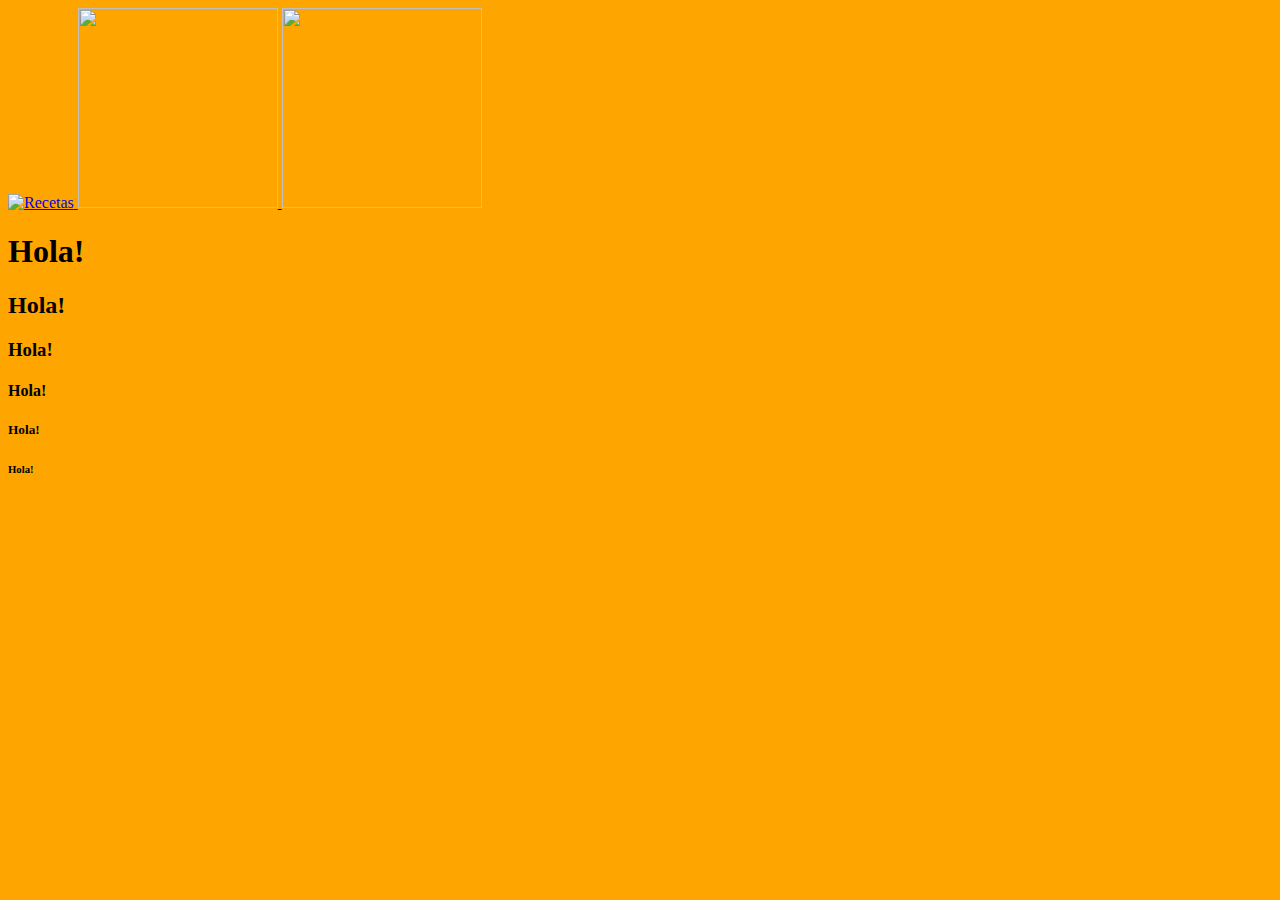
==== index.html @ a799bd39 "Subida inicial de mi sitio Web" ====
<!DOCTYPE html>
<html>
  <head>
    <meta charset="utf-8">
    <title>Bienvenidos a mi página</title>
    <meta name="author" content="Daniel Lemus">
    <meta name="description" content="Bienvenidos a mi página Web.">
    <meta name="keywords" content="Sushy, recetas, comida oriental">
  </head>
  <body bgColor="orange">


    <a href="index.html" title="Página principal de recetas">
        <img src="assets\img\wide_32.jpg" alt="Recetas" title="Recetas para comida">
    </a>
    <a href="sushy.html" title="Recetas y tipos de sushy" >
        <img src="assets\img\sushi.jpg" width="200" height="200">
    </a>
    <a href="pasta.html" title="Las mejores recetas de pasta" >
      <img src="assets\img\pasta.jpg" width="200" height="200">
    </a>
    

 <h1>Hola!</h1>
 <h2>Hola!</h2>
 <h3>Hola!</h3>
 <h4>Hola!</h4>
 <h5>Hola!</h5>
 <h6>Hola!</h6>


  </body>
</html>
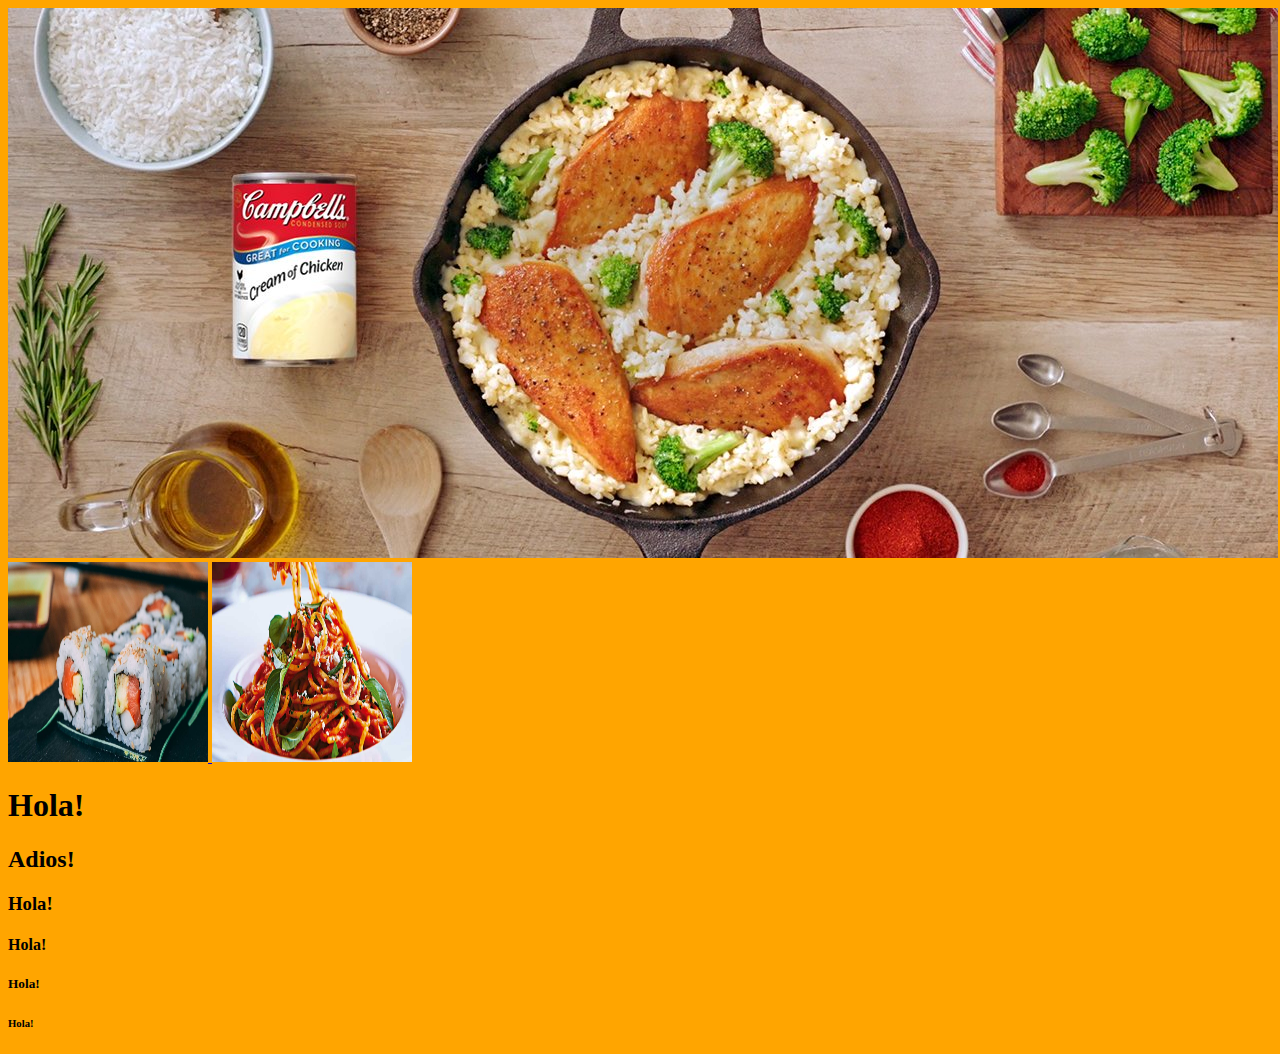
==== commit 0e30bcb3: "Quitando espacios blancos" ====
--- a/index.html
+++ b/index.html
@@ -2,14 +2,12 @@
 <html>
   <head>
     <meta charset="utf-8">
-    <title>Bienvenidos a mi página</title>
+    <title>Bienvenidos a mi página Web</title>
     <meta name="author" content="Daniel Lemus">
     <meta name="description" content="Bienvenidos a mi página Web.">
     <meta name="keywords" content="Sushy, recetas, comida oriental">
   </head>
   <body bgColor="orange">
-
-
     <a href="index.html" title="Página principal de recetas">
         <img src="assets\img\wide_32.jpg" alt="Recetas" title="Recetas para comida">
     </a>
@@ -19,10 +17,9 @@
     <a href="pasta.html" title="Las mejores recetas de pasta" >
       <img src="assets\img\pasta.jpg" width="200" height="200">
     </a>
-    
-
+  
  <h1>Hola!</h1>
- <h2>Hola!</h2>
+ <h2>Adios!</h2>
  <h3>Hola!</h3>
  <h4>Hola!</h4>
  <h5>Hola!</h5>
@@ -30,4 +27,4 @@
 
 
   </body>
-</html>+</html>
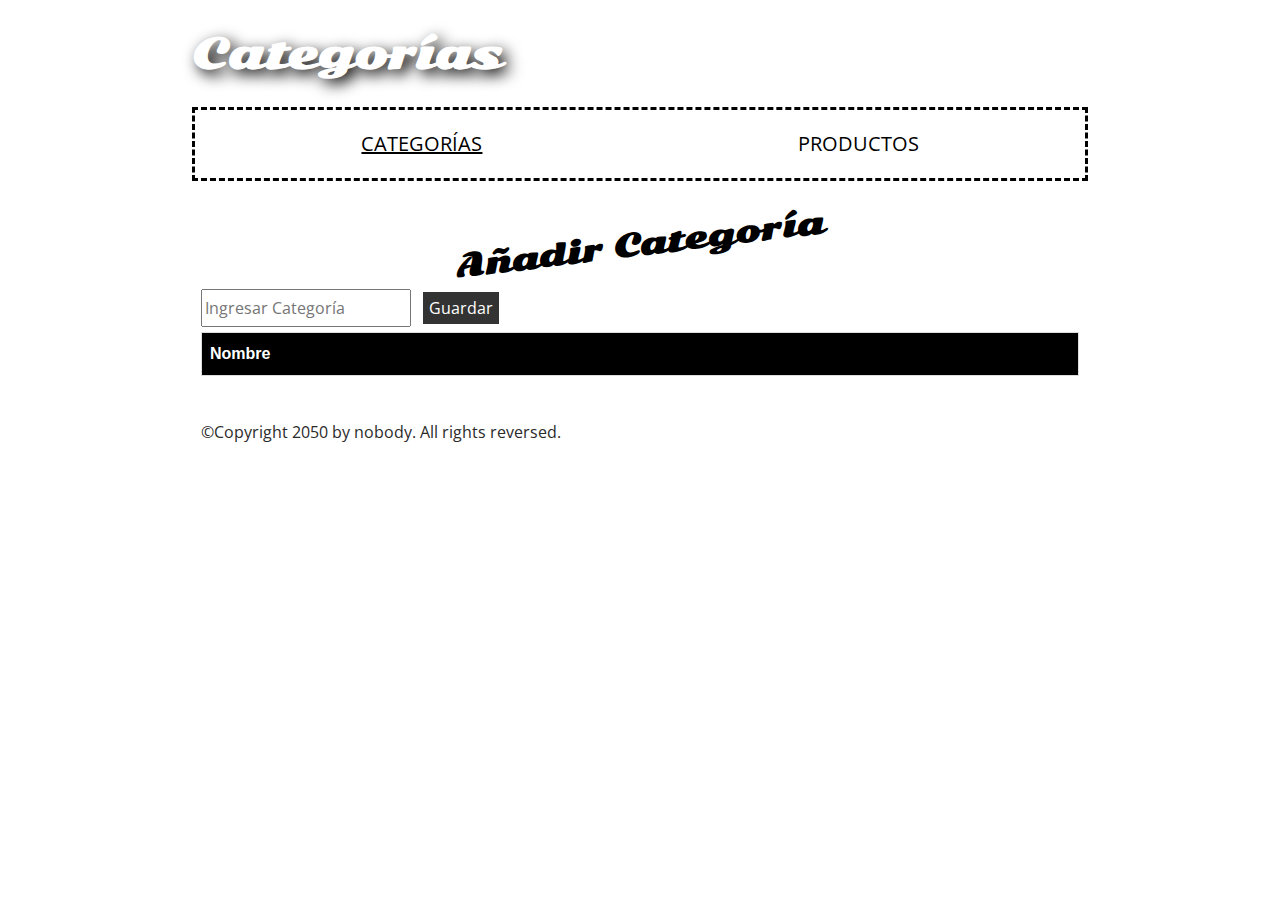
==== commit 9a19f8b2: "Cambio de pagina principal" ====
--- a/index.html
+++ b/index.html
@@ -2,29 +2,90 @@
 <html>
   <head>
     <meta charset="utf-8">
-    <title>Bienvenidos a mi página Web</title>
-    <meta name="author" content="Daniel Lemus">
-    <meta name="description" content="Bienvenidos a mi página Web.">
-    <meta name="keywords" content="Sushy, recetas, comida oriental">
-  </head>
-  <body bgColor="orange">
-    <a href="index.html" title="Página principal de recetas">
-        <img src="assets\img\wide_32.jpg" alt="Recetas" title="Recetas para comida">
-    </a>
-    <a href="sushy.html" title="Recetas y tipos de sushy" >
-        <img src="assets\img\sushi.jpg" width="200" height="200">
-    </a>
-    <a href="pasta.html" title="Las mejores recetas de pasta" >
-      <img src="assets\img\pasta.jpg" width="200" height="200">
-    </a>
+    <title>Categorías</title>
+    <link href="https://fonts.googleapis.com/css?family=Open+Sans+Condensed:300|Sonsie+One" rel="stylesheet" type="text/css">
+    <link rel="stylesheet" href="style2.css">
+</head>
+  <body onload="load()">
+    <header>
+      <h1>Categorías</h1>
+      <nav>
+        <ul>
+          <li><a class="actualLink" href="#">Categorías</a></li>
+          <li><a href="#">Productos</a></li>
+        </ul>
+      </nav>
+    </header>
+    <main>
+      <article>
+        <h2 class="rotar-titulo">Añadir Categoría</h2>
+        <form>
+            <input type="text" id="txtCategoria" name="categoria" placeholder="Ingresar Categoría">
+            <input type="submit" value="Guardar" onclick="insert()">
+        </form>
+
+        <table id="tablacategorias">
+            <thead>
+              <tr>
+                <th>Nombre</th>
+              </tr>
+            </thead>
+            <tbody>
+            </tbody>
+          </table>
+          
+          <template id="productrow">
+            <tr>
+              <td class="record"></td>
+            </tr>
+          </template> 
+
+      </article>
+    </main>
+    <footer>
+      <p>©Copyright 2050 by nobody. All rights reversed.</p>
+    </footer>
+  </body>
+  <script>
+
+    var categories = []; 
+    
+    function load(){
   
- <h1>Hola!</h1>
- <h2>Adios!</h2>
- <h3>Hola!</h3>
- <h4>Hola!</h4>
- <h5>Hola!</h5>
- <h6>Hola!</h6>
+        if(localStorage.getItem('categories') != null){
+            
+            categories = JSON.parse(localStorage.getItem('categories'));
+      
+            categories.forEach(function (arrayItem) {
+            
+                var t = document.querySelector('#productrow'),
+                td = t.content.querySelectorAll("td");
 
+                td[0].textContent = arrayItem.name;     
 
-  </body>
-</html>
+                var tb = document.querySelector("tbody");
+                var clone = document.importNode(t.content, true);
+                tb.appendChild(clone);        
+            });
+        }
+    }
+    
+    function insert(){
+
+        let categoryText = document.getElementById('txtCategoria').value;
+
+        if(localStorage.getItem('categories') != null){
+            categories = JSON.parse(localStorage.getItem('categories'));
+        }
+       
+        const category = {
+            name: categoryText
+        }
+
+        categories.push(category);
+
+        window.localStorage.setItem('categories', JSON.stringify(categories));
+    };
+
+</script>
+</html>--- a/style2.css
+++ b/style2.css
@@ -0,0 +1,186 @@
+/* || General setup */
+
+
+html, body {
+  margin: 0;
+  padding: 0;
+}
+
+html {
+  font-size: 10px;
+  background-color:#ffffff;
+
+}
+
+body {
+  width: 70%;
+  margin: 0 auto;
+}
+
+
+/* || typography */
+
+h1, h2, h3 {
+  font-family: 'Sonsie One', cursive;
+  color: #2a2a2a;
+}
+
+p, input, li {
+  font-family: 'Open Sans Condensed', sans-serif;
+  color: #2a2a2a;
+}
+
+h1 {
+  font-size: 4rem;
+  text-align: left;
+  color: white;
+  text-shadow: 5px 5px 15px #000000;
+}
+
+h2 {
+  font-size: 3rem;
+  text-align: center;
+  color: black;
+}
+
+h3 {
+  font-size: 2.2rem;
+}
+
+p, li {
+  font-size: 1.6rem;
+  line-height: 1.5;
+}
+
+/* || header layout */
+
+nav, article, aside, footer {
+  background-color: white;
+  padding: 1%;
+}
+
+nav {
+  height: 50px;
+  display: flex;
+  margin-bottom: 10px;
+  border-style: dashed;
+}
+
+nav ul {
+  padding: 0;
+  list-style-type: none;
+  flex: 2;
+  display: flex;
+}
+
+nav li {
+  display: inline;
+  text-align: center;
+  flex: 1;
+}
+
+nav a {
+  display: inline-block;
+  font-size: 2rem;
+  text-transform: uppercase;
+  text-decoration: none;
+  color: black;
+}
+
+.actualLink {
+
+  text-decoration: underline;
+}
+
+nav form {
+  flex: 1;
+  display: flex;
+  align-items: center;
+  height: 100%;
+  padding: 0 2em;
+}
+
+input {
+  font-size: 1.6rem;
+  height: 32px;
+}
+
+input[type="search"] {
+  flex: 3;
+}
+
+input[type="submit"] {
+  flex: 1;
+  margin-left: 1rem;
+  background: #333;
+  border: 0;
+  color: white;
+}
+
+/* || main layout */
+
+main {
+  display: flex;
+}
+
+article {
+  flex: 4;
+}
+
+aside {
+  flex: 1;
+  margin-left: 10px;
+  background-color: rgba(255, 255, 255, 0.3);
+}
+
+aside li {
+  padding-bottom: 10px;
+}
+
+footer {
+  margin-top: 10px;
+}
+
+  #tablacategorias {
+  font-family: "Trebuchet MS", Arial, Helvetica, sans-serif;
+  font-size: medium;
+  border-collapse: collapse;
+  width: 100%;
+  margin-top: 5px;
+  }
+
+  #tablacategorias td, #tablacategorias th {
+  border: 1px solid #ddd;
+  padding: 8px;
+  }
+
+  #tablacategorias tr:nth-child(even){background-color: ff80ff;}
+
+  #tablacategorias tr:hover {background-color: #333;}
+
+  #tablacategorias th {
+  padding-top: 12px;
+  padding-bottom: 12px;
+  text-align: left;
+  background-color: #000000;
+  color: white;
+  }
+
+
+/*class*/
+.subrayado {
+  text-decoration: underline;
+}
+
+.bold {
+  font-weight: 800 ;
+}
+
+#encabezado {
+  transform: rotatez(-9deg);
+ 
+}
+
+.rotar-titulo{
+  transform: rotate(-7deg);
+}
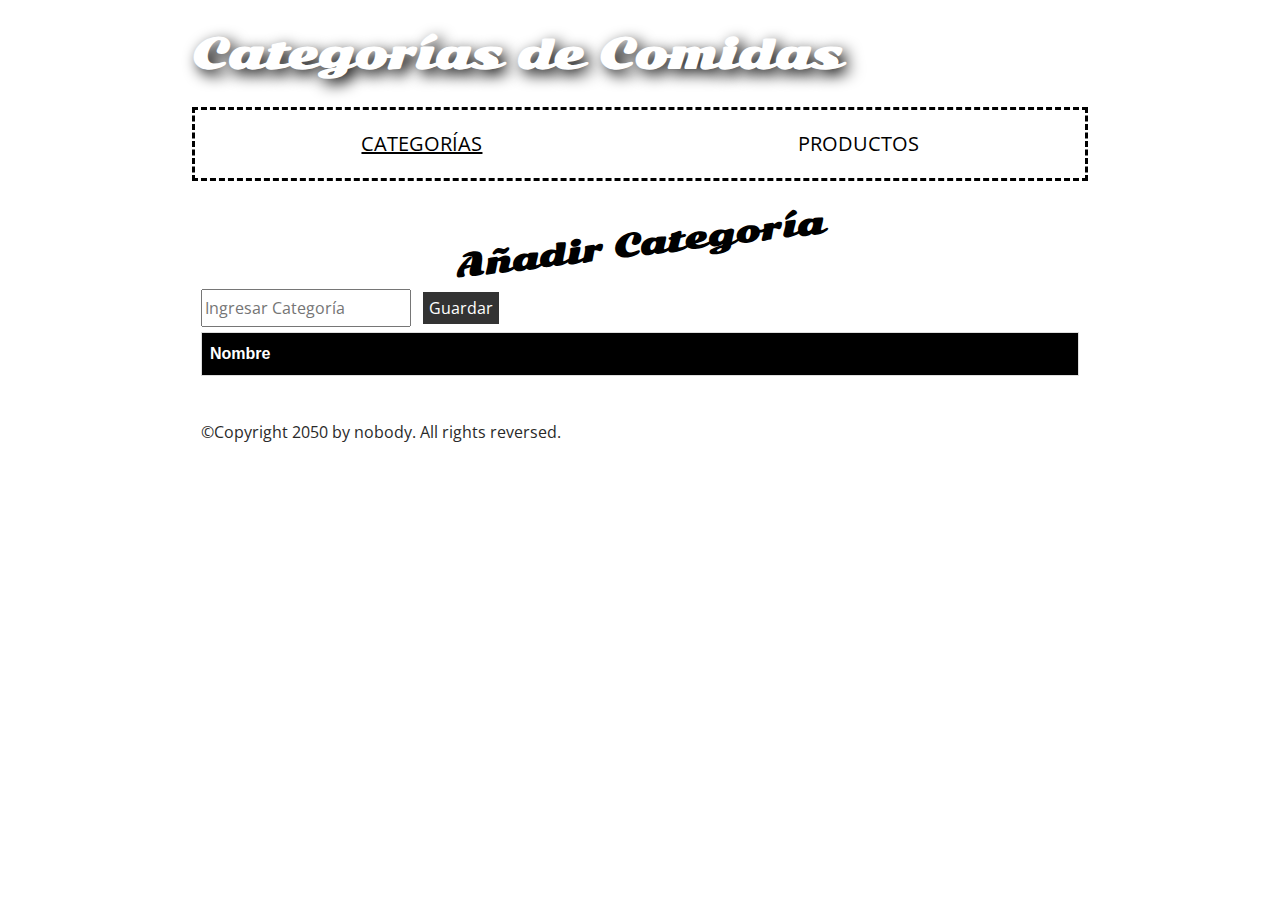
==== commit d4c25602: "Cambio de titulo" ====
--- a/index.html
+++ b/index.html
@@ -8,7 +8,7 @@
 </head>
   <body onload="load()">
     <header>
-      <h1>Categorías</h1>
+      <h1>Categorías de Comidas</h1>
       <nav>
         <ul>
           <li><a class="actualLink" href="#">Categorías</a></li>
